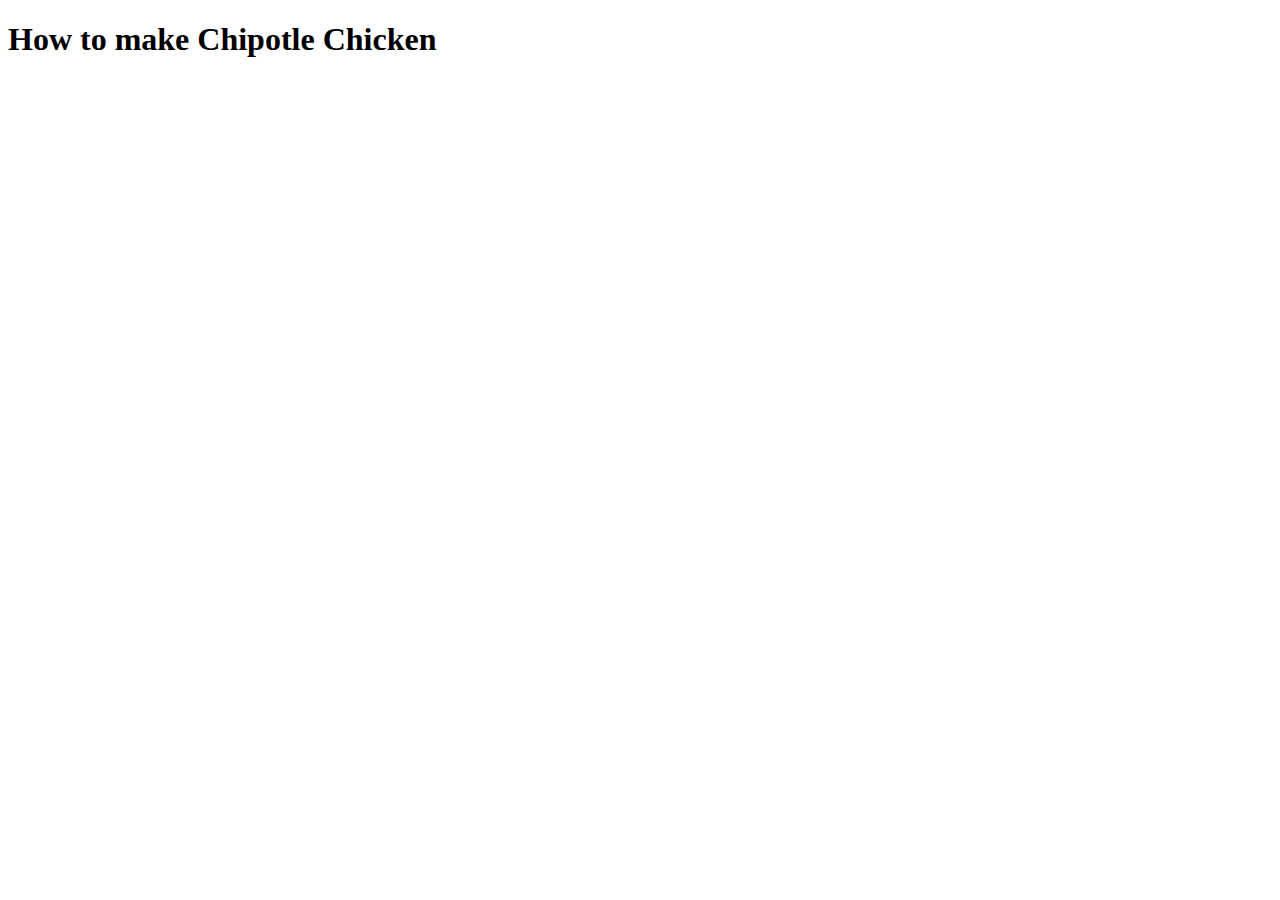
==== recipes/chipotle-chicken.html @ f14e6475 "Create the boilerplate for chipotle-chicken.html" ====
<!DOCTYPE html>
<html lang="en">
    <head>
        <meta charset="utf-8">
        <meta name="viewport" content="width=device-width, initial-scale=1.0">
        <title>Chipotle Chicken Recipe</title>
    </head>

    <body>
        <h1>How to make Chipotle Chicken</h1>
    </body>
</html>
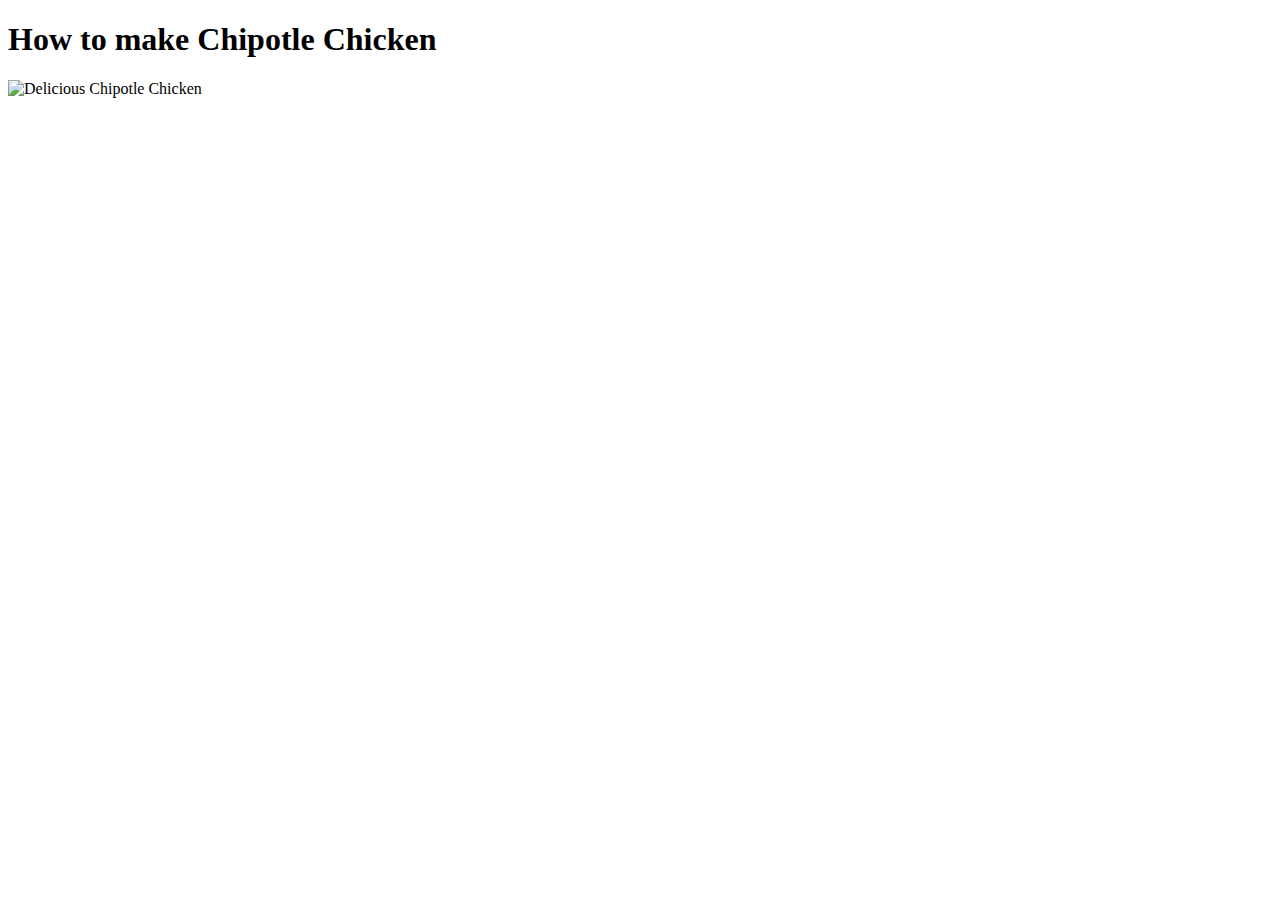
==== commit 72fd9e99: "Add a picture of the completed dish" ====
--- a/recipes/chipotle-chicken.html
+++ b/recipes/chipotle-chicken.html
@@ -8,5 +8,6 @@
 
     <body>
         <h1>How to make Chipotle Chicken</h1>
+        <img src="https://moribyan.com/wp-content/uploads/2022/05/IMG_9567-scaled-1.jpg" alt="Delicious Chipotle Chicken">
     </body>
 </html>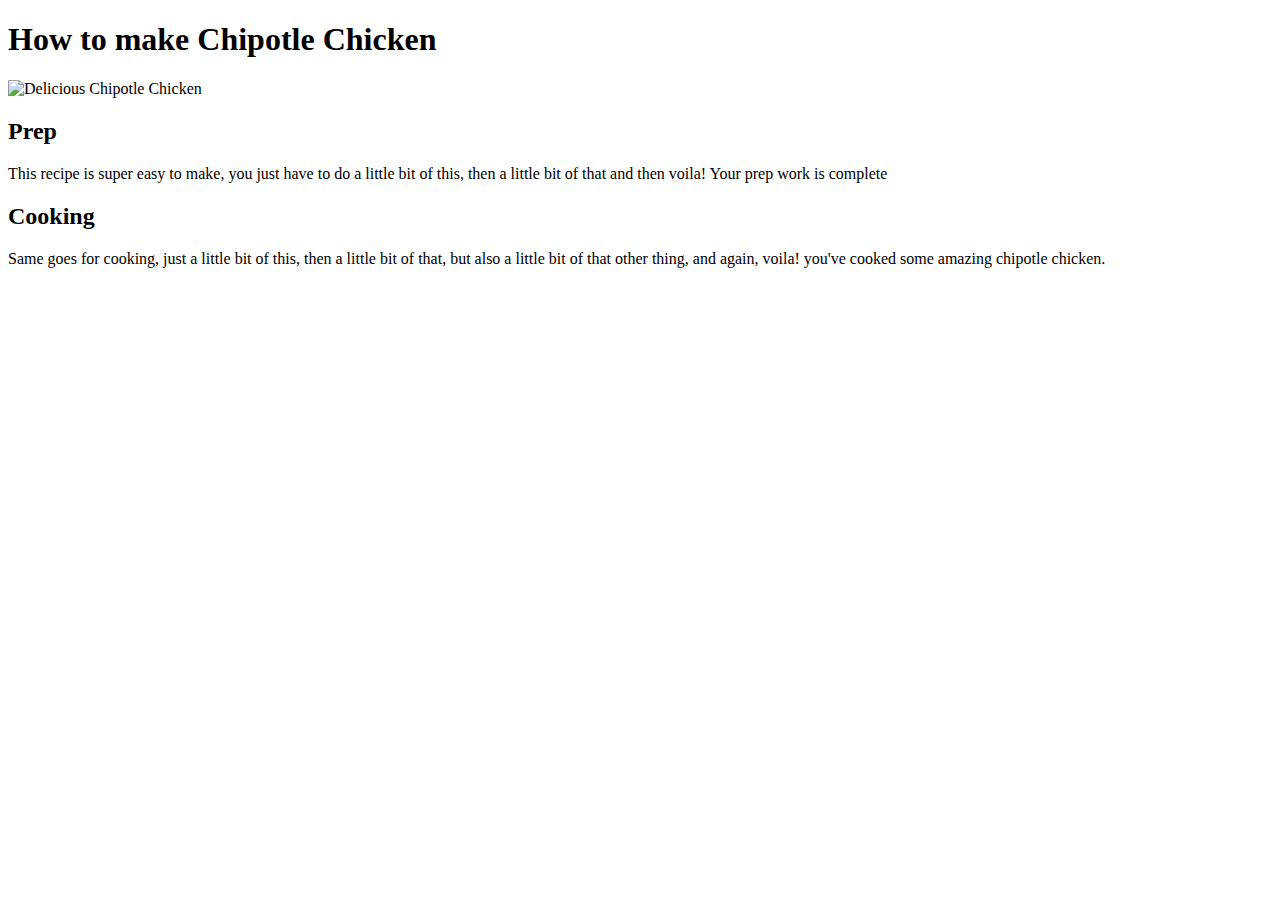
==== commit 0c1b405c: "Resize the recipe image and add instructions" ====
--- a/recipes/chipotle-chicken.html
+++ b/recipes/chipotle-chicken.html
@@ -8,6 +8,16 @@
 
     <body>
         <h1>How to make Chipotle Chicken</h1>
-        <img src="https://moribyan.com/wp-content/uploads/2022/05/IMG_9567-scaled-1.jpg" alt="Delicious Chipotle Chicken">
+        <img src="https://moribyan.com/wp-content/uploads/2022/05/IMG_9567-scaled-1.jpg" alt="Delicious Chipotle Chicken" height="300" width="300">
+        <h2>Prep</h2>
+        <p>
+            This recipe is super easy to make, you just have to do a little bit of this, then a little bit of that and then voila! Your prep work
+            is complete
+        </p>
+        <h2>Cooking</h2>
+        <p>
+            Same goes for cooking, just a little bit of this, then a little bit of that, but also a little bit of that other thing, and again, voila!
+            you've cooked some amazing chipotle chicken.
+        </p>
     </body>
 </html>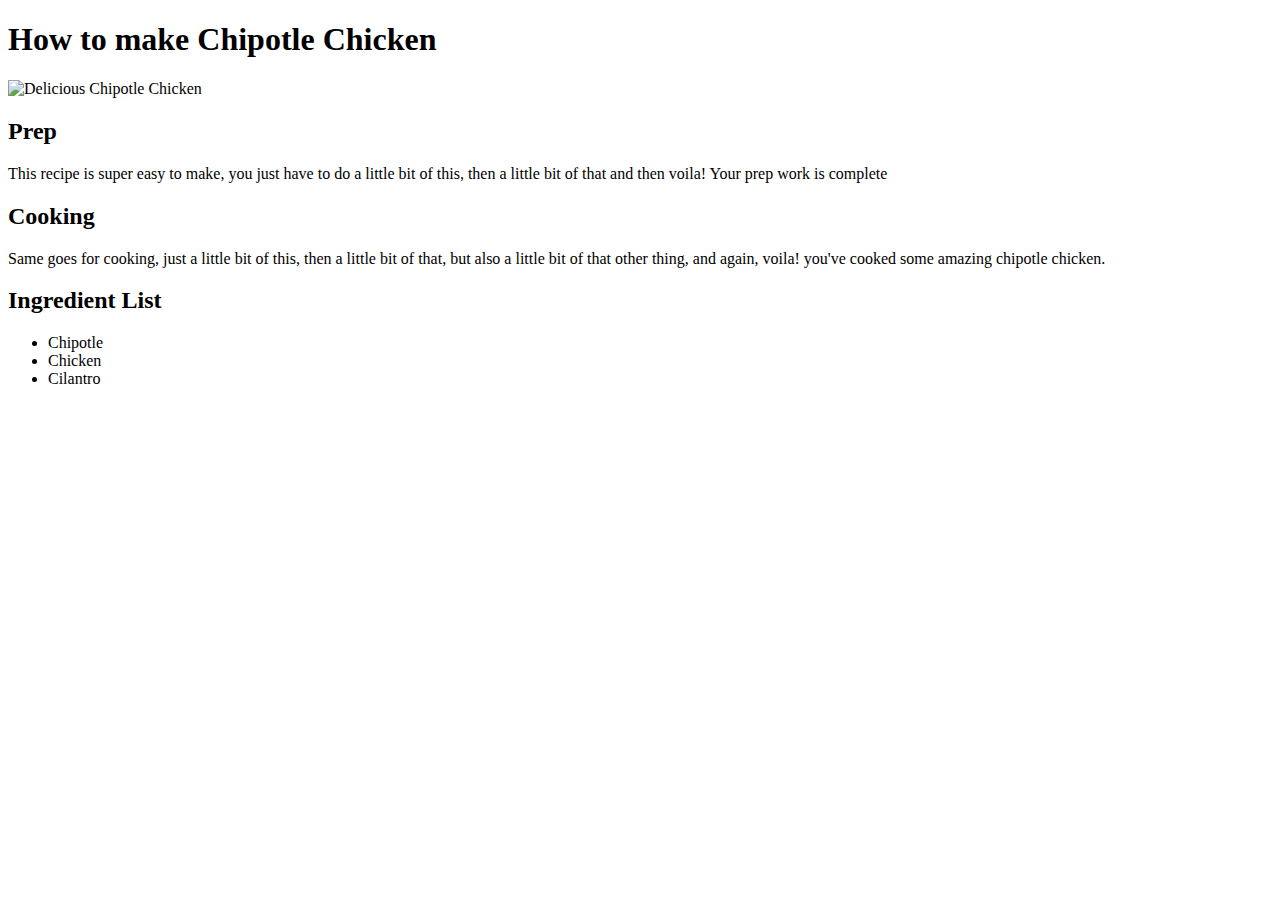
==== commit af85a3de: "Create the ingredients list section" ====
--- a/recipes/chipotle-chicken.html
+++ b/recipes/chipotle-chicken.html
@@ -19,5 +19,11 @@
             Same goes for cooking, just a little bit of this, then a little bit of that, but also a little bit of that other thing, and again, voila!
             you've cooked some amazing chipotle chicken.
         </p>
+        <h2>Ingredient List</h2>
+        <ul>
+            <li>Chipotle</li>
+            <li>Chicken</li>
+            <li>Cilantro</li>
+        </ul>
     </body>
 </html>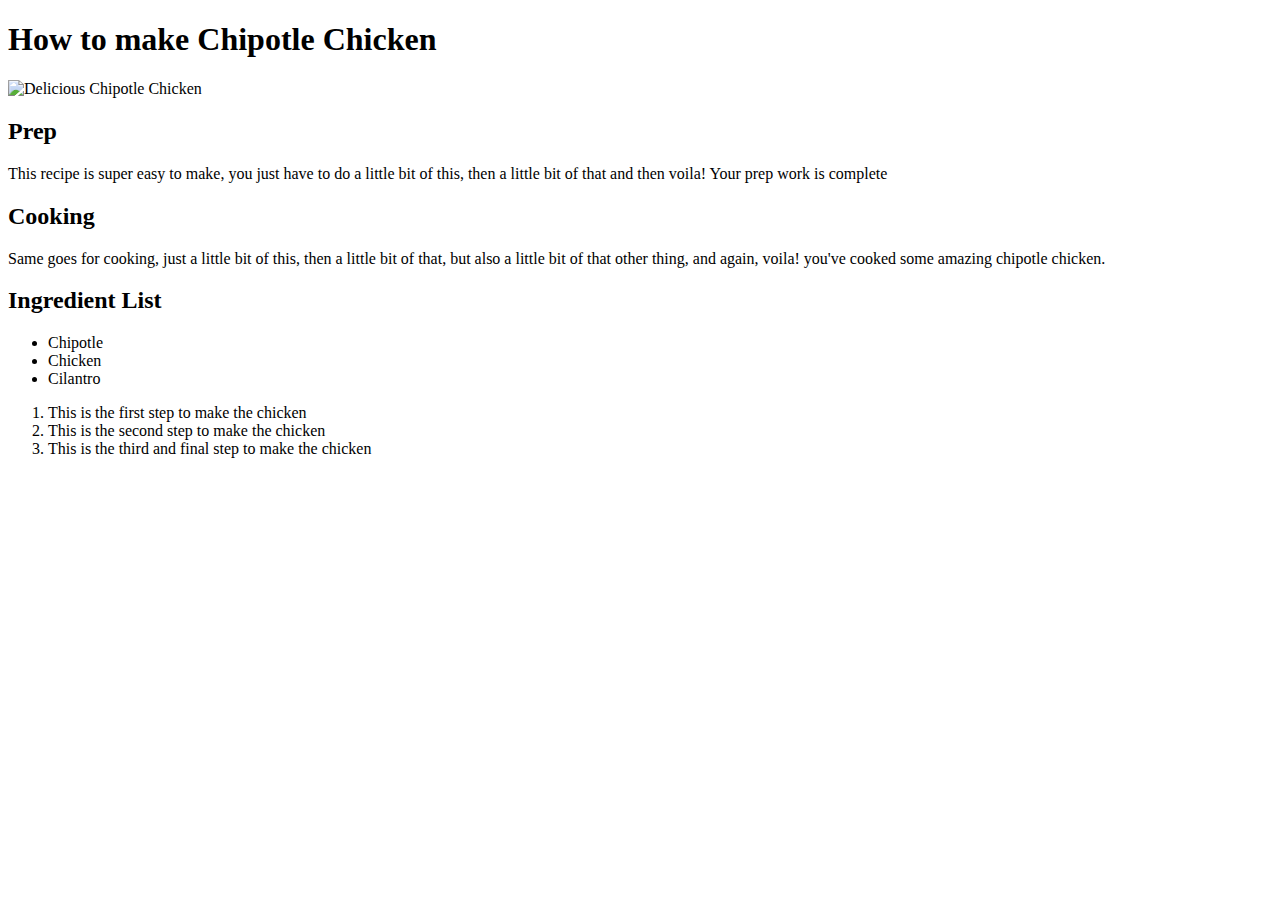
==== commit 1c45915e: "Create the ordered list for steps to make the dish" ====
--- a/recipes/chipotle-chicken.html
+++ b/recipes/chipotle-chicken.html
@@ -25,5 +25,9 @@
             <li>Chicken</li>
             <li>Cilantro</li>
         </ul>
-    </body>
+        <ol>
+            <li>This is the first step to make the chicken</li>
+            <li>This is the second step to make the chicken</li>
+            <li>This is the third and final step to make the chicken</li>
+        </ol>
 </html>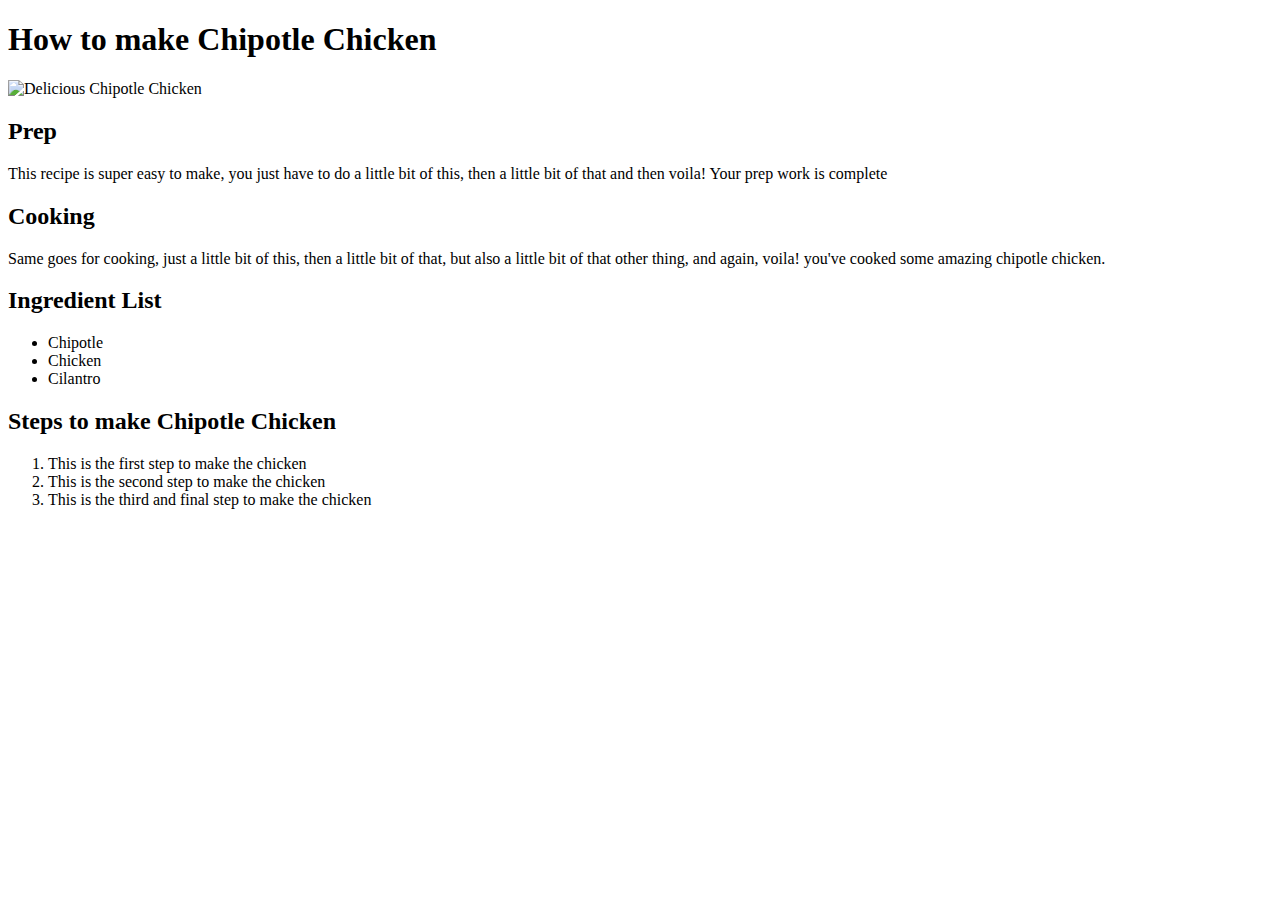
==== commit a0a62f3c: "Add a header for the steps to make the dish" ====
--- a/recipes/chipotle-chicken.html
+++ b/recipes/chipotle-chicken.html
@@ -25,6 +25,7 @@
             <li>Chicken</li>
             <li>Cilantro</li>
         </ul>
+        <h2>Steps to make Chipotle Chicken</h2>
         <ol>
             <li>This is the first step to make the chicken</li>
             <li>This is the second step to make the chicken</li>
